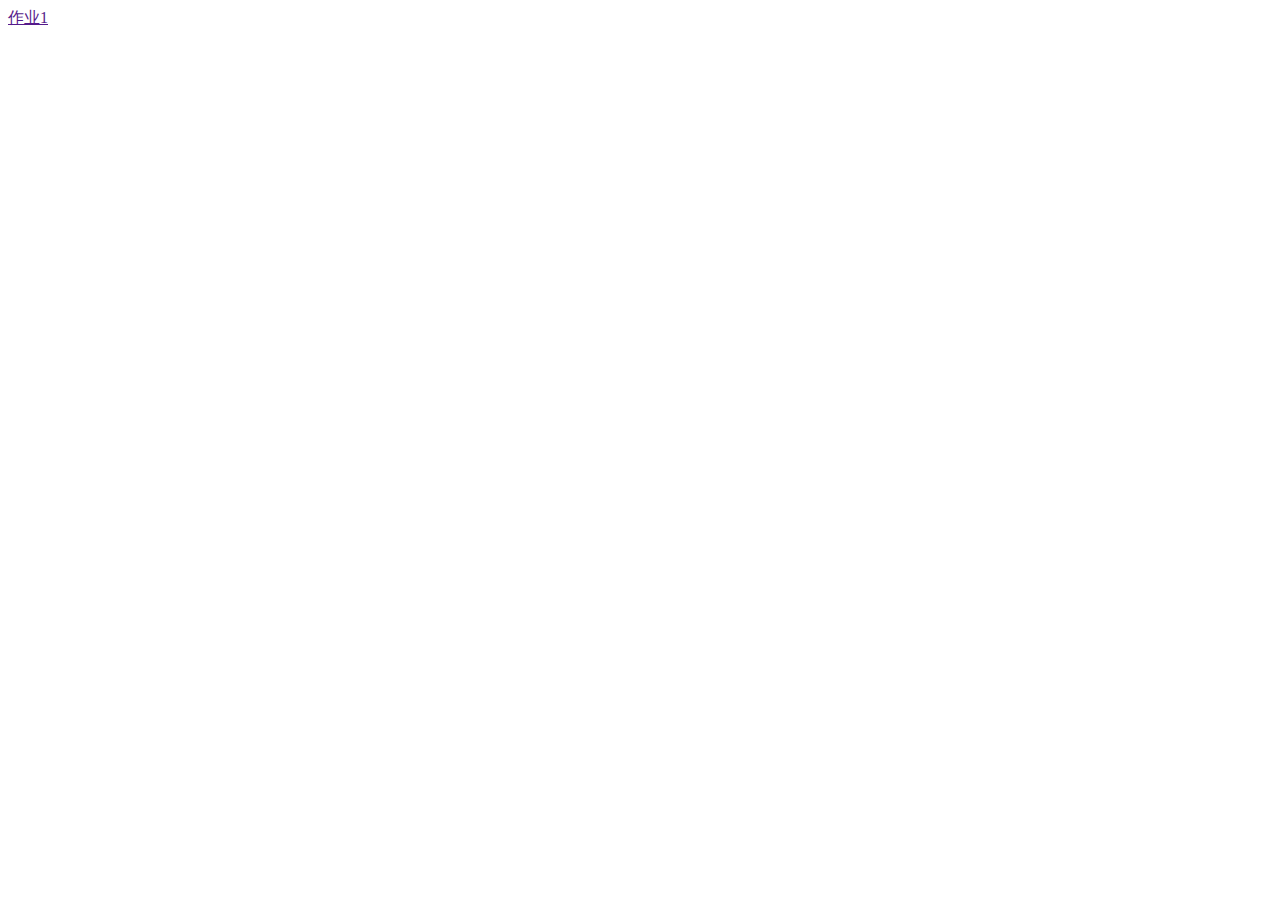
==== index.html @ 01d6d584 "modify" ====
<!DOCTYPE html>
<html lang="en">
<head>
    <meta charset="UTF-8">
    <meta http-equiv="X-UA-Compatible" content="IE=edge">
    <meta name="viewport" content="width=device-width, initial-scale=1.0">
    <title>Document</title>
</head>
<body>
    <a href="">作业1</a>
</body>
</html>
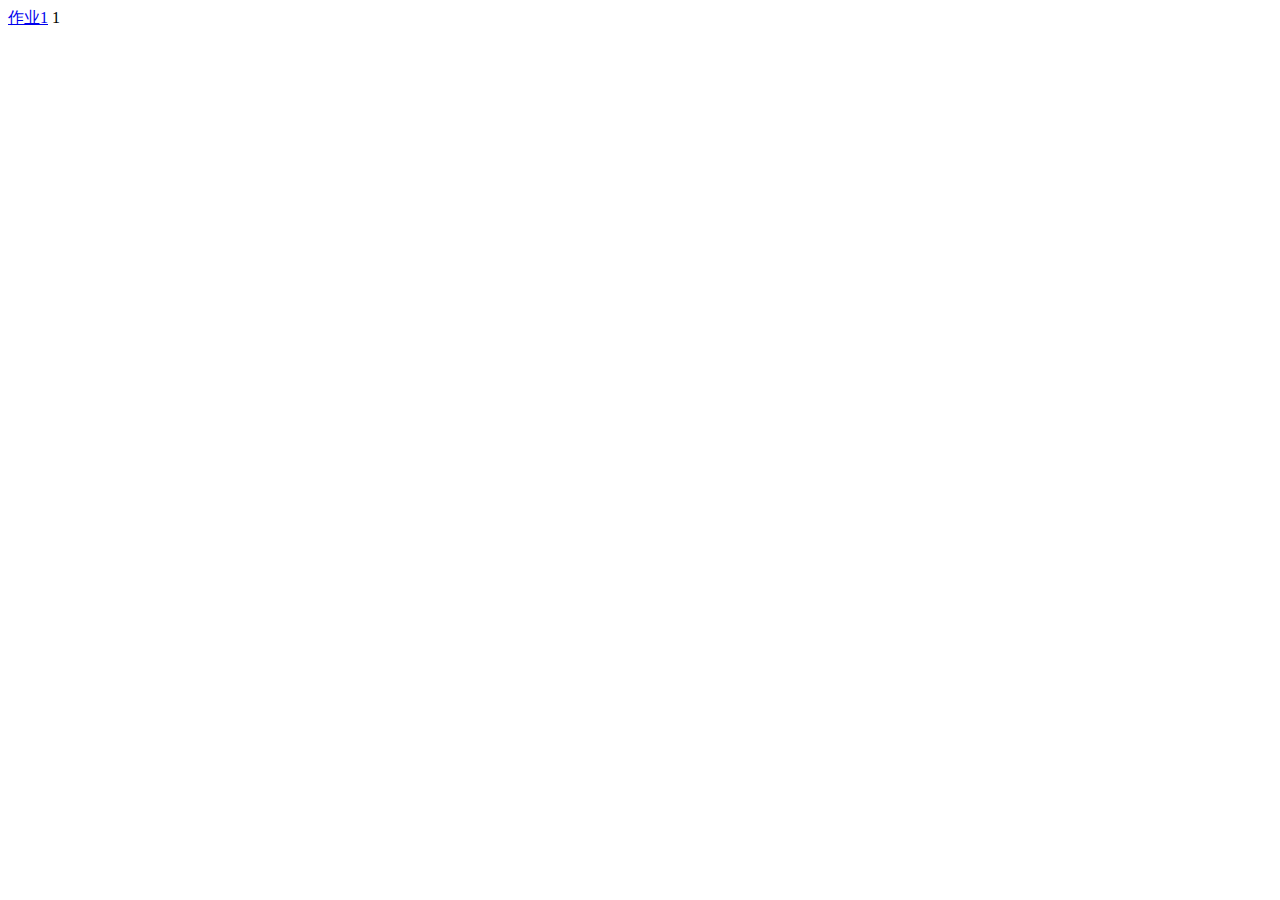
==== commit f23ee2b0: "index" ====
--- a/index.html
+++ b/index.html
@@ -7,6 +7,7 @@
     <title>Document</title>
 </head>
 <body>
-    <a href="">作业1</a>
+    <a href="1.html">作业1</a>
+    1
 </body>
 </html>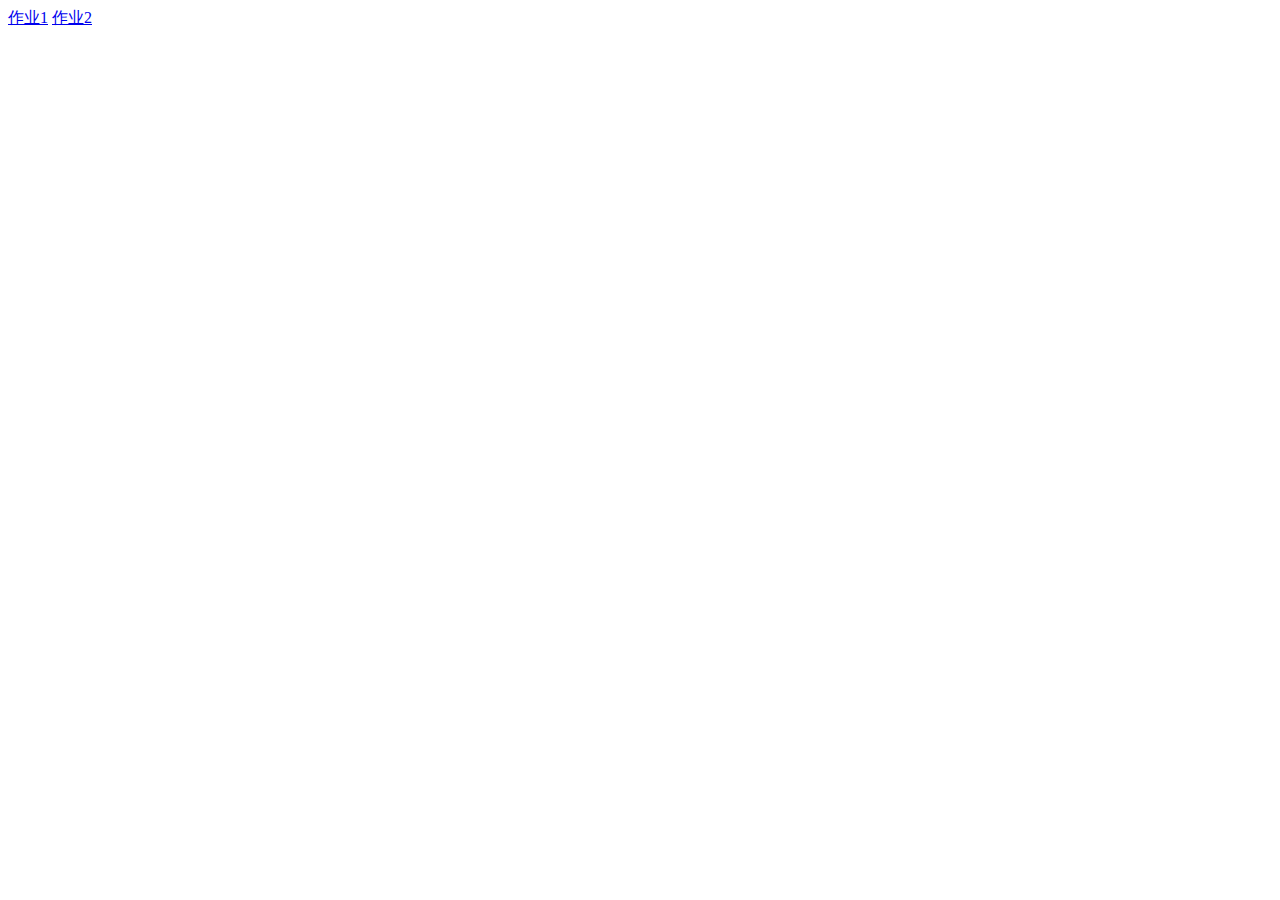
==== commit f6d6b151: "danmu" ====
--- a/index.html
+++ b/index.html
@@ -8,6 +8,6 @@
 </head>
 <body>
     <a href="1.html">作业1</a>
-    1
+    <a href="danmu.HTML">作业2</a>
 </body>
 </html>